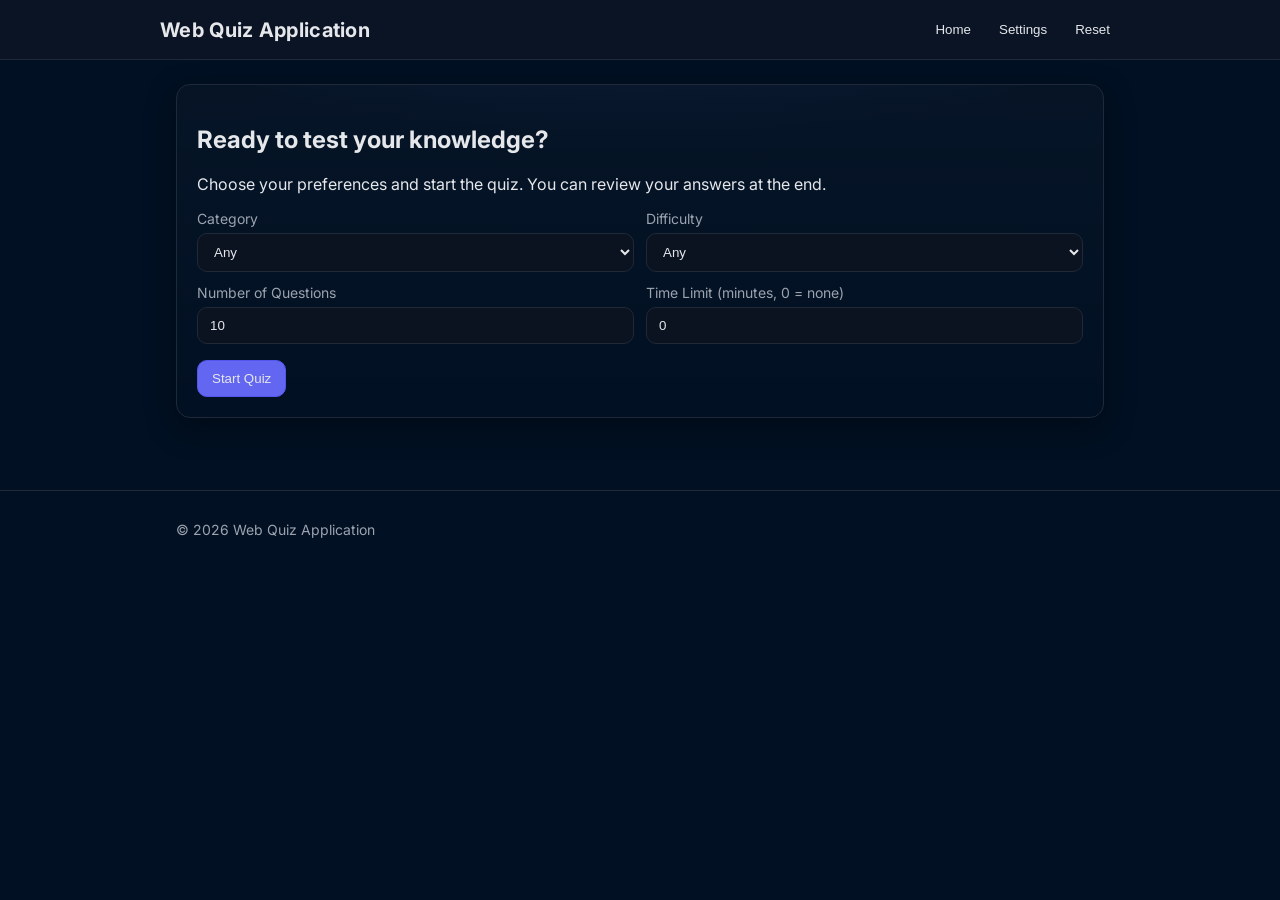
==== index.html @ b354bae8 "Add files via upload" ====
<!DOCTYPE html>
<html lang="en">
<head>
	<meta charset="UTF-8" />
	<meta name="viewport" content="width=device-width, initial-scale=1.0, viewport-fit=cover" />
	<meta name="theme-color" content="#0e146b" />
	<meta name="apple-mobile-web-app-capable" content="yes" />
	<meta name="mobile-web-app-capable" content="yes" />
	<title>Web Quiz Application</title>
	<link rel="preconnect" href="https://fonts.googleapis.com" />
	<link rel="preconnect" href="https://fonts.gstatic.com" crossorigin />
	<link href="https://fonts.googleapis.com/css2?family=Inter:wght@400;600;700&display=swap" rel="stylesheet" />
	<link rel="stylesheet" href="styles.css?v=orange" />
</head>
<body style="background:#011022;">
	<header class="app-header">
		<div class="container header-inner">
			<h1 class="app-title">Web Quiz Application</h1>
			<nav class="app-nav" aria-label="Quiz navigation">
				<button id="btn-home" class="link-button" type="button">Home</button>
				<button id="btn-settings" class="link-button" type="button" aria-expanded="false" aria-controls="settings-panel">Settings</button>
				<button id="btn-reset" class="link-button" type="button">Reset</button>
			</nav>
		</div>
	</header>

	<main id="main" class="container">
		<section id="screen-home" class="screen" aria-labelledby="home-title">
			<div class="card">
				<h2 id="home-title">Ready to test your knowledge?</h2>
				<p>Choose your preferences and start the quiz. You can review your answers at the end.</p>
				<div class="home-controls">
					<div class="control">
						<label for="select-category">Category</label>
						<select id="select-category">
							<option value="any">Any</option>
							<option value="general">General Knowledge</option>
							<option value="science">Science</option>
							<option value="tech">Technology</option>
							<option value="programming">Programming</option>
						</select>
					</div>
					<div class="control">
						<label for="select-difficulty">Difficulty</label>
						<select id="select-difficulty">
							<option value="any">Any</option>
							<option value="easy">Easy</option>
							<option value="medium">Medium</option>
							<option value="hard">Hard</option>
						</select>
					</div>
					<div class="control">
						<label for="input-num-questions">Number of Questions</label>
						<input id="input-num-questions" type="number" min="3" max="20" step="1" value="10" />
					</div>
					<div class="control">
						<label for="input-time-limit">Time Limit (minutes, 0 = none)</label>
						<input id="input-time-limit" type="number" min="0" max="60" step="1" value="0" />
					</div>
				</div>
				<div class="actions">
					<button id="btn-start" class="primary" type="button">Start Quiz</button>
				</div>
			</div>
		</section>

		<section id="screen-quiz" class="screen hidden" aria-labelledby="quiz-title">
			<div class="quiz-header">
				<h2 id="quiz-title">Quiz In Progress</h2>
				<div class="quiz-status">
					<div id="progress" class="badge" aria-live="polite">Q 1/10</div>
					<div id="timer" class="badge" aria-live="polite">--:--</div>
				</div>
			</div>
			<div class="card">
				<div id="question-text" class="question-text"></div>
				<ol id="answers" class="answers" role="listbox" aria-label="Answer choices"></ol>
				<div class="actions spaced">
					<button id="btn-prev" type="button" class="ghost">Previous</button>
					<button id="btn-flag" type="button" class="ghost" aria-pressed="false">Flag</button>
					<button id="btn-next" type="button" class="primary">Next</button>
					<button id="btn-submit" type="button" class="danger hidden">Submit</button>
				</div>
			</div>
		</section>

		<section id="screen-results" class="screen hidden" aria-labelledby="results-title">
			<div class="card">
				<h2 id="results-title">Results</h2>
				<p id="results-summary"></p>
				<div class="actions spaced">
					<button id="btn-review" type="button" class="ghost">Review Answers</button>
					<button id="btn-retry" type="button" class="primary">Try Again</button>
				</div>
			</div>
			<div id="review-list" class="review-list hidden" aria-live="polite"></div>
		</section>
	</main>

	<section id="settings-panel" class="settings-panel hidden" aria-label="Settings">
		<div class="container">
			<div class="card">
				<h3>Settings</h3>
				<div class="settings-grid">
					<label class="switch">
						<input id="setting-shuffle" type="checkbox" />
						<span>Shuffle questions</span>
					</label>
					<label class="switch">
						<input id="setting-audio" type="checkbox" />
						<span>Enable sounds</span>
					</label>
					<label class="switch">
						<input id="setting-contrast" type="checkbox" />
						<span>High contrast mode</span>
					</label>
				</div>
				<div class="actions">
					<button id="btn-close-settings" type="button" class="primary">Close</button>
				</div>
			</div>
		</div>
	</section>

	<footer class="app-footer">
		<div class="container">
			<p>© <span id="year"></span> Web Quiz Application</p>
		</div>
	</footer>

	<script src="questions.js"></script>
	<script src="script.js"></script>
</body>
</html>
---- styles.css ----
:root {
	--bg: #0f172a;
	--panel: #111827;
	--card: #0b1220;
	--text: #e5e7eb;
	--muted: #9ca3af;
	--brand: #6366f1;
	--brand-600: #5457ee;
	--danger: #ef4444;
	--success: #22c55e;
	--badge: #1f2937;
	--border: #1f2937;
	--focus: #f59e0b;
}

.high-contrast {
	--bg: #000;
	--panel: #000;
	--card: #000;
	--text: #fff;
	--muted: #ccc;
	--brand: #0ff;
	--brand-600: #0cc;
	--danger: #f33;
	--success: #6f6;
	--badge: #111;
	--border: #555;
	--focus: #ff0;
}

* { box-sizing: border-box; }
html, body { height: 100%; }
body {
	margin: 0;
	font-family: Inter, system-ui, -apple-system, Segoe UI, Roboto, Arial, "Noto Sans", "Apple Color Emoji", "Segoe UI Emoji", "Segoe UI Symbol", "Noto Color Emoji", sans-serif;
	background: linear-gradient(180deg, var(--bg), #0b1022);
	color: var(--text);
}

.container {
	max-width: 960px;
	margin: 0 auto;
	padding: 0 16px;
}

.app-header {
	position: sticky;
	top: 0;
	background: rgba(17, 24, 39, 0.7);
	backdrop-filter: blur(10px);
	border-bottom: 1px solid var(--border);
	z-index: 10;
}
.header-inner {
	display: flex;
	align-items: center;
	justify-content: space-between;
	padding: 14px 0;
}
.app-title { margin: 0; font-size: 20px; letter-spacing: 0.3px; }
.app-nav { display: flex; gap: 8px; }

.app-footer {
	border-top: 1px solid var(--border);
	margin-top: 48px;
	padding: 16px 0 40px;
	color: var(--muted);
	font-size: 14px;
}

.screen { padding: 24px 0; }
.hidden { display: none !important; }

.card {
	background: radial-gradient(1200px 300px at 50% -20%, rgba(99, 102, 241, 0.08), transparent 40%),
		linear-gradient(180deg, rgba(255,255,255,0.02), rgba(255,255,255,0));
	border: 1px solid var(--border);
	border-radius: 14px;
	padding: 20px;
	box-shadow: 0 10px 30px rgba(0, 0, 0, 0.35);
}

.home-controls {
	display: grid;
	grid-template-columns: repeat(2, minmax(0, 1fr));
	gap: 12px;
	margin-top: 14px;
}
.control {
	display: grid;
	gap: 6px;
}
label { color: var(--muted); font-size: 14px; }
select, input[type="number"] {
	background: var(--card);
	color: var(--text);
	border: 1px solid var(--border);
	border-radius: 10px;
	padding: 10px 12px;
	outline: none;
}
select:focus, input[type="number"]:focus, button:focus-visible {
	box-shadow: 0 0 0 3px rgba(245, 158, 11, 0.45);
	border-color: var(--focus);
}

.actions { margin-top: 16px; display: flex; gap: 10px; }
.actions.spaced { justify-content: space-between; }

button {
	background: var(--badge);
	color: var(--text);
	border: 1px solid var(--border);
	border-radius: 10px;
	padding: 10px 14px;
	cursor: pointer;
	transition: transform 0.06s ease, background 0.2s ease, border-color 0.2s ease;
}
button:hover { transform: translateY(-1px); border-color: #374151; }
button.primary { background: var(--brand); border-color: var(--brand-600); }
button.primary:hover { background: var(--brand-600); }
button.danger { background: var(--danger); border-color: #b91c1c; }
button.ghost { background: transparent; }
.link-button {
	background: transparent;
	border: none;
	padding: 8px 10px;
	color: var(--text);
}
.link-button:hover { text-decoration: underline; }

.quiz-header {
	display: flex;
	align-items: center;
	justify-content: space-between;
	margin-bottom: 12px;
}
.quiz-status { display: flex; gap: 8px; }
.badge {
	background: var(--badge);
	border: 1px solid var(--border);
	border-radius: 999px;
	padding: 6px 10px;
	font-size: 14px;
	color: var(--muted);
}

.question-text {
	font-size: 20px;
	font-weight: 600;
	margin-bottom: 14px;
}
.answers {
	list-style: none;
	margin: 0;
	padding: 0;
	display: grid;
	gap: 10px;
}
.answer {
	display: flex;
	gap: 10px;
	align-items: start;
	background: linear-gradient(180deg, rgba(255,255,255,0.02), rgba(255,255,255,0));
	border: 1px solid var(--border);
	border-radius: 12px;
	padding: 12px;
	cursor: pointer;
}
.answer[aria-selected="true"] {
	outline: 2px solid var(--brand);
	border-color: var(--brand-600);
}
.answer.correct { border-color: rgba(34, 197, 94, 0.6); background: rgba(34, 197, 94, 0.08); }
.answer.incorrect { border-color: rgba(239, 68, 68, 0.6); background: rgba(239, 68, 68, 0.08); }
.answer input {
	margin-top: 2px;
}
.answer .text { flex: 1; }

.settings-panel {
	position: fixed;
	inset: 64px 0 0 0;
	background: rgba(0,0,0,0.4);
	backdrop-filter: blur(4px);
}
.settings-panel .card { max-width: 640px; margin: 24px auto; }
.settings-grid { display: grid; grid-template-columns: repeat(2, minmax(0,1fr)); gap: 10px; margin-top: 10px; }
.switch { display: flex; gap: 8px; align-items: center; }

.review-list { margin-top: 16px; display: grid; gap: 10px; }
.review-item {
	border: 1px solid var(--border);
	border-radius: 10px;
	padding: 12px;
}
.review-item .meta { color: var(--muted); font-size: 13px; margin-top: 6px; }
.flagged { color: #e2792a; }

@media (max-width: 720px) {
	.home-controls { grid-template-columns: 1fr; }
	.quiz-header { flex-direction: column; align-items: start; gap: 8px; }
}
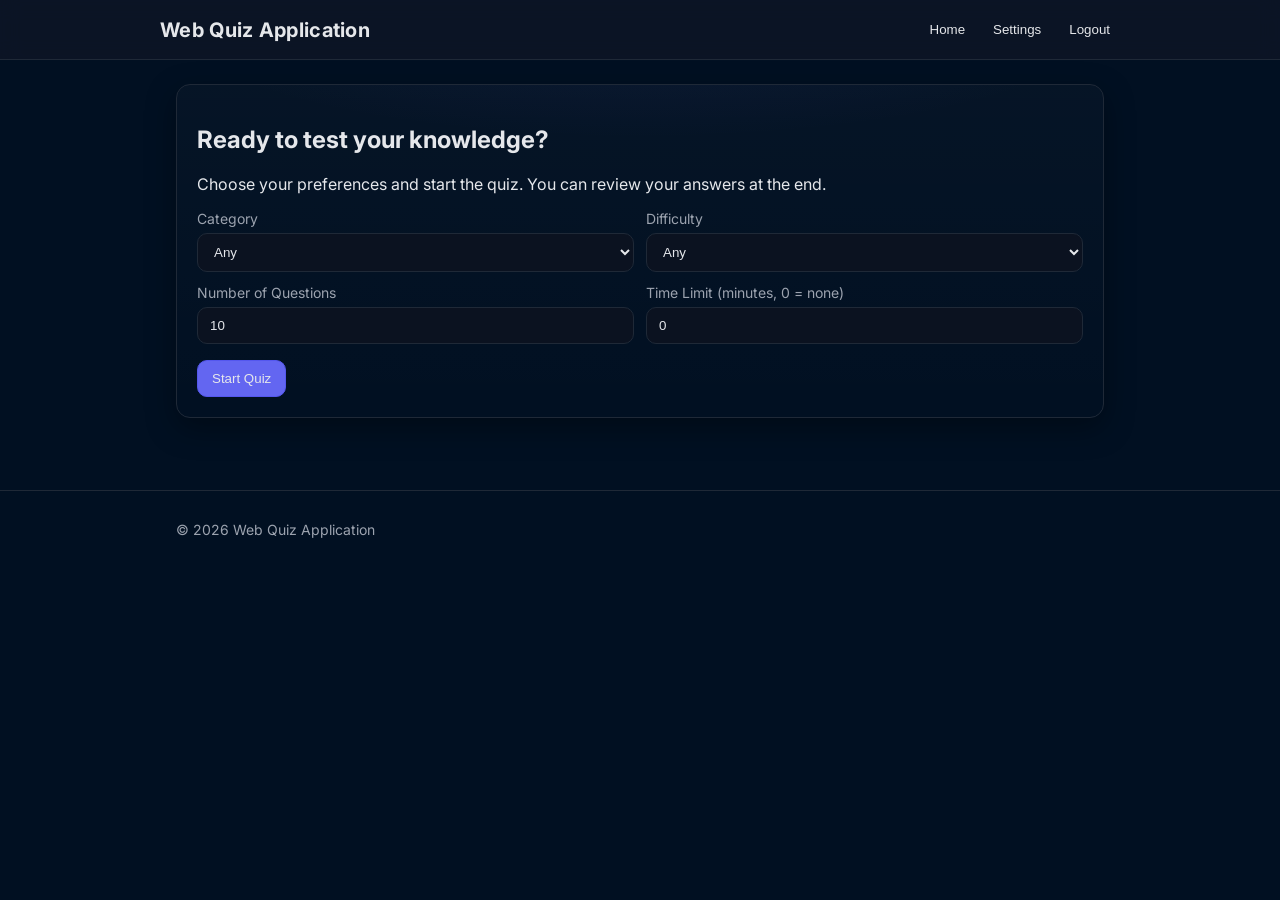
==== commit 4138da24: "Add files via upload" ====
--- a/index.html
+++ b/index.html
@@ -19,7 +19,7 @@
 			<nav class="app-nav" aria-label="Quiz navigation">
 				<button id="btn-home" class="link-button" type="button">Home</button>
 				<button id="btn-settings" class="link-button" type="button" aria-expanded="false" aria-controls="settings-panel">Settings</button>
-				<button id="btn-reset" class="link-button" type="button">Reset</button>
+				<button id="btn-logout" class="link-button" type="button">Logout</button>
 			</nav>
 		</div>
 	</header>
@@ -95,6 +95,8 @@
 			</div>
 			<div id="review-list" class="review-list hidden" aria-live="polite"></div>
 		</section>
+
+
 	</main>
 
 	<section id="settings-panel" class="settings-panel hidden" aria-label="Settings">
--- a/styles.css
+++ b/styles.css
@@ -86,6 +86,11 @@
 	gap: 12px;
 	margin-top: 14px;
 }
+.login-form {
+	display: grid;
+	gap: 12px;
+	margin-top: 14px;
+}
 .control {
 	display: grid;
 	gap: 6px;
@@ -200,6 +205,65 @@
 @media (max-width: 720px) {
 	.home-controls { grid-template-columns: 1fr; }
 	.quiz-header { flex-direction: column; align-items: start; gap: 8px; }
-}
-
-
+	.dashboard-stats { grid-template-columns: 1fr; }
+}
+
+/* Dashboard styles */
+.dashboard-stats {
+	display: grid;
+	grid-template-columns: repeat(2, minmax(0, 1fr));
+	gap: 12px;
+	margin-top: 14px;
+}
+
+.stat {
+	display: flex;
+	flex-direction: column;
+	gap: 4px;
+}
+
+.stat label {
+	font-size: 14px;
+	color: var(--muted);
+	font-weight: 600;
+}
+
+.stat span {
+	font-size: 18px;
+	font-weight: 700;
+	color: var(--text);
+}
+
+.progress-bar {
+	width: 100%;
+	height: 8px;
+	background: var(--border);
+	border-radius: 4px;
+	overflow: hidden;
+	margin-top: 4px;
+}
+
+.progress-fill {
+	height: 100%;
+	background: linear-gradient(90deg, var(--brand), var(--success));
+	border-radius: 4px;
+	transition: width 0.3s ease;
+}
+
+.score-trend {
+	display: flex;
+	gap: 4px;
+	align-items: end;
+	height: 60px;
+	margin-top: 14px;
+}
+
+.trend-bar {
+	flex: 1;
+	background: var(--border);
+	border-radius: 2px 2px 0 0;
+	min-height: 4px;
+	transition: height 0.3s ease, background 0.3s ease;
+}
+
+
